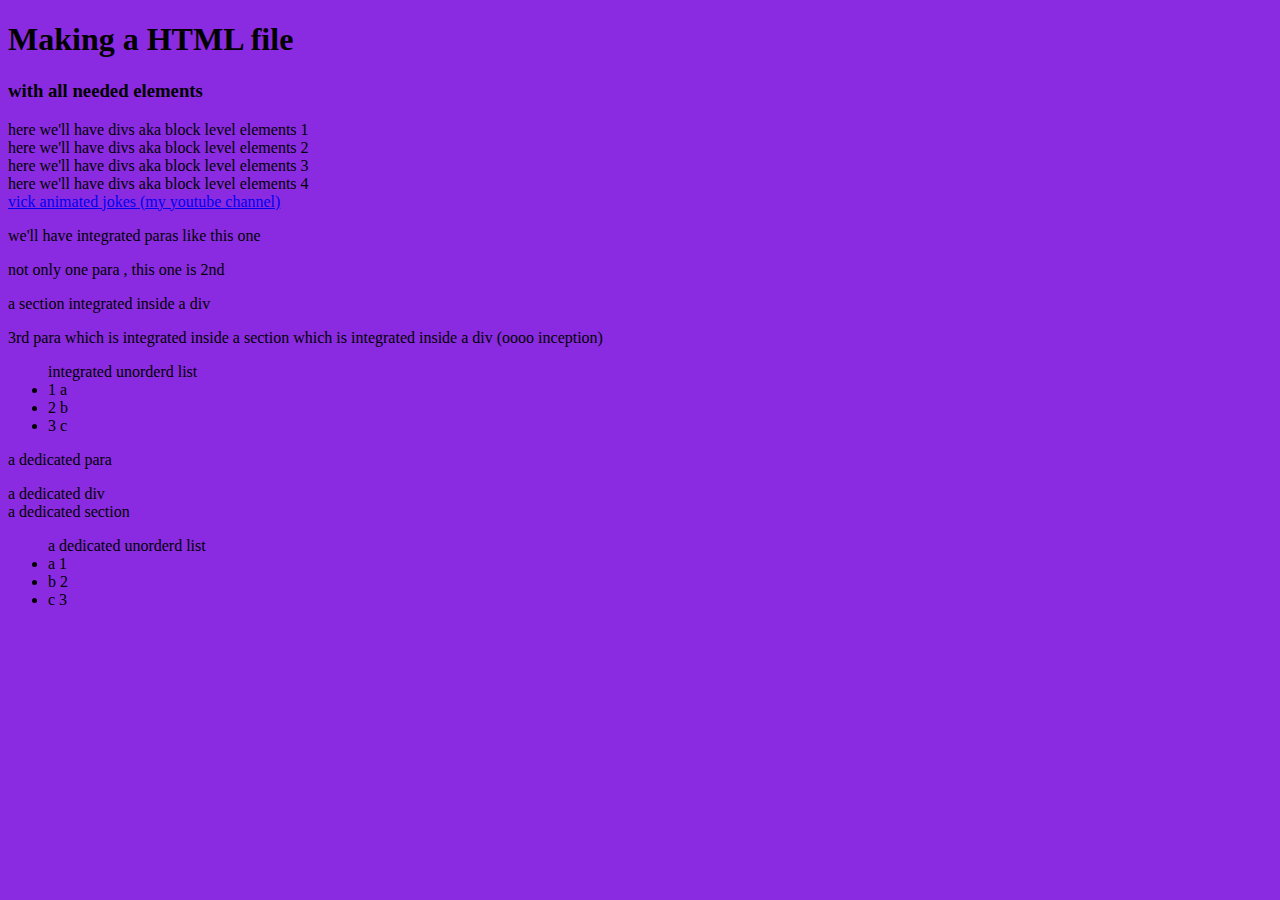
==== index.html @ 42a9436c "scaler365" ====
<!DOCTYPE html>
<html>
<!--aman_patel_day_28-->

<head>
    <meta charset="UTF-8">
    <title>NOT my First Web Page</title>
    <!-- <style>
        body
        {
            background-color: aqua;
        }
    </style> -->
    <link rel="stylesheet" href="style.css">
</head>

<body>
    <h1>Making a HTML file</h1>
    <h3>with all needed elements</h3>
    <div>here we'll have divs aka block level elements 1<br></div>
    <div>here we'll have divs aka block level elements 2<br></div>
    <div>here we'll have divs aka block level elements 3<br></div>
    <div>here we'll have divs aka block level elements 4<br>
        <a href="https://www.youtube.com/channel/UCDORorlrhuQFJ-CJodC1zBg" target="_blank" title="my youtube channel">
            vick animated jokes (my youtube channel)</a>
        <p>we'll have integrated paras like this one </p>
        <p>not only one para , this one is 2nd </p>
        <section>a section integrated inside a div
            <p>3rd para which is integrated inside a
                section which is integrated inside a div (oooo inception)</p>
        </section>
        <ul> integrated unorderd list
            <li>1 a </li>
            <li>2 b </li>
            <li>3 c </li>
        </ul>
    </div>
    <p>a dedicated para</p>
    <div>a dedicated div</div>
    <section>a dedicated section</section>
    <ul> a dedicated unorderd list
        <li>a 1</li>
        <li>b 2</li>
        <li>c 3</li>
    </ul>

</body>
</html>
---- style.css ----
body
{
    background-color: blueviolet;
}
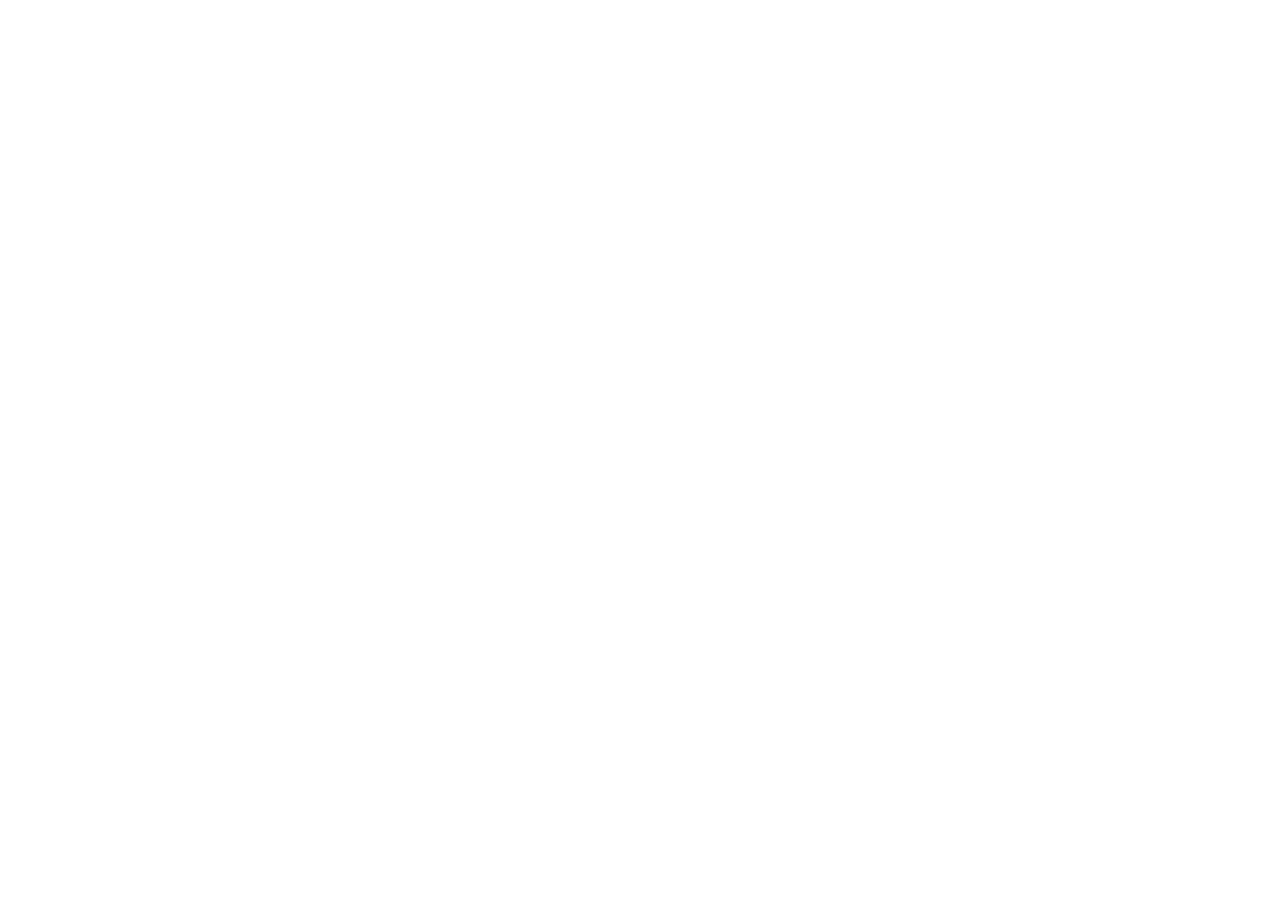
==== commit 923f0817: "fucked up" ====
--- a/index.html
+++ b/index.html
@@ -1,48 +1,21 @@
-<!DOCTYPE html>
-<html>
-<!--aman_patel_day_28-->
+<!doctype html>
+<html lang="en">
+  <head>
+    <title>Title</title>
+    <!-- Required meta tags -->
+    <meta charset="utf-8">
+    <meta name="viewport" content="width=device-width, initial-scale=1, shrink-to-fit=no">
 
-<head>
-    <meta charset="UTF-8">
-    <title>NOT my First Web Page</title>
-    <!-- <style>
-        body
-        {
-            background-color: aqua;
-        }
-    </style> -->
-    <link rel="stylesheet" href="style.css">
-</head>
-
-<body>
-    <h1>Making a HTML file</h1>
-    <h3>with all needed elements</h3>
-    <div>here we'll have divs aka block level elements 1<br></div>
-    <div>here we'll have divs aka block level elements 2<br></div>
-    <div>here we'll have divs aka block level elements 3<br></div>
-    <div>here we'll have divs aka block level elements 4<br>
-        <a href="https://www.youtube.com/channel/UCDORorlrhuQFJ-CJodC1zBg" target="_blank" title="my youtube channel">
-            vick animated jokes (my youtube channel)</a>
-        <p>we'll have integrated paras like this one </p>
-        <p>not only one para , this one is 2nd </p>
-        <section>a section integrated inside a div
-            <p>3rd para which is integrated inside a
-                section which is integrated inside a div (oooo inception)</p>
-        </section>
-        <ul> integrated unorderd list
-            <li>1 a </li>
-            <li>2 b </li>
-            <li>3 c </li>
-        </ul>
-    </div>
-    <p>a dedicated para</p>
-    <div>a dedicated div</div>
-    <section>a dedicated section</section>
-    <ul> a dedicated unorderd list
-        <li>a 1</li>
-        <li>b 2</li>
-        <li>c 3</li>
-    </ul>
-
-</body>
-</html>
+    <!-- Bootstrap CSS -->
+    <link rel="stylesheet" href="https://stackpath.bootstrapcdn.com/bootstrap/4.3.1/css/bootstrap.min.css" integrity="sha384-ggOyR0iXCbMQv3Xipma34MD+dH/1fQ784/j6cY/iJTQUOhcWr7x9JvoRxT2MZw1T" crossorigin="anonymous">
+    
+  </head>
+  <body>
+      
+    <!-- Optional JavaScript -->
+    <!-- jQuery first, then Popper.js, then Bootstrap JS -->
+    <script src="https://code.jquery.com/jquery-3.3.1.slim.min.js" integrity="sha384-q8i/X+965DzO0rT7abK41JStQIAqVgRVzpbzo5smXKp4YfRvH+8abtTE1Pi6jizo" crossorigin="anonymous"></script>
+    <script src="https://cdnjs.cloudflare.com/ajax/libs/popper.js/1.14.7/umd/popper.min.js" integrity="sha384-UO2eT0CpHqdSJQ6hJty5KVphtPhzWj9WO1clHTMGa3JDZwrnQq4sF86dIHNDz0W1" crossorigin="anonymous"></script>
+    <script src="https://stackpath.bootstrapcdn.com/bootstrap/4.3.1/js/bootstrap.min.js" integrity="sha384-JjSmVgyd0p3pXB1rRibZUAYoIIy6OrQ6VrjIEaFf/nJGzIxFDsf4x0xIM+B07jRM" crossorigin="anonymous"></script>
+  </body>
+</html>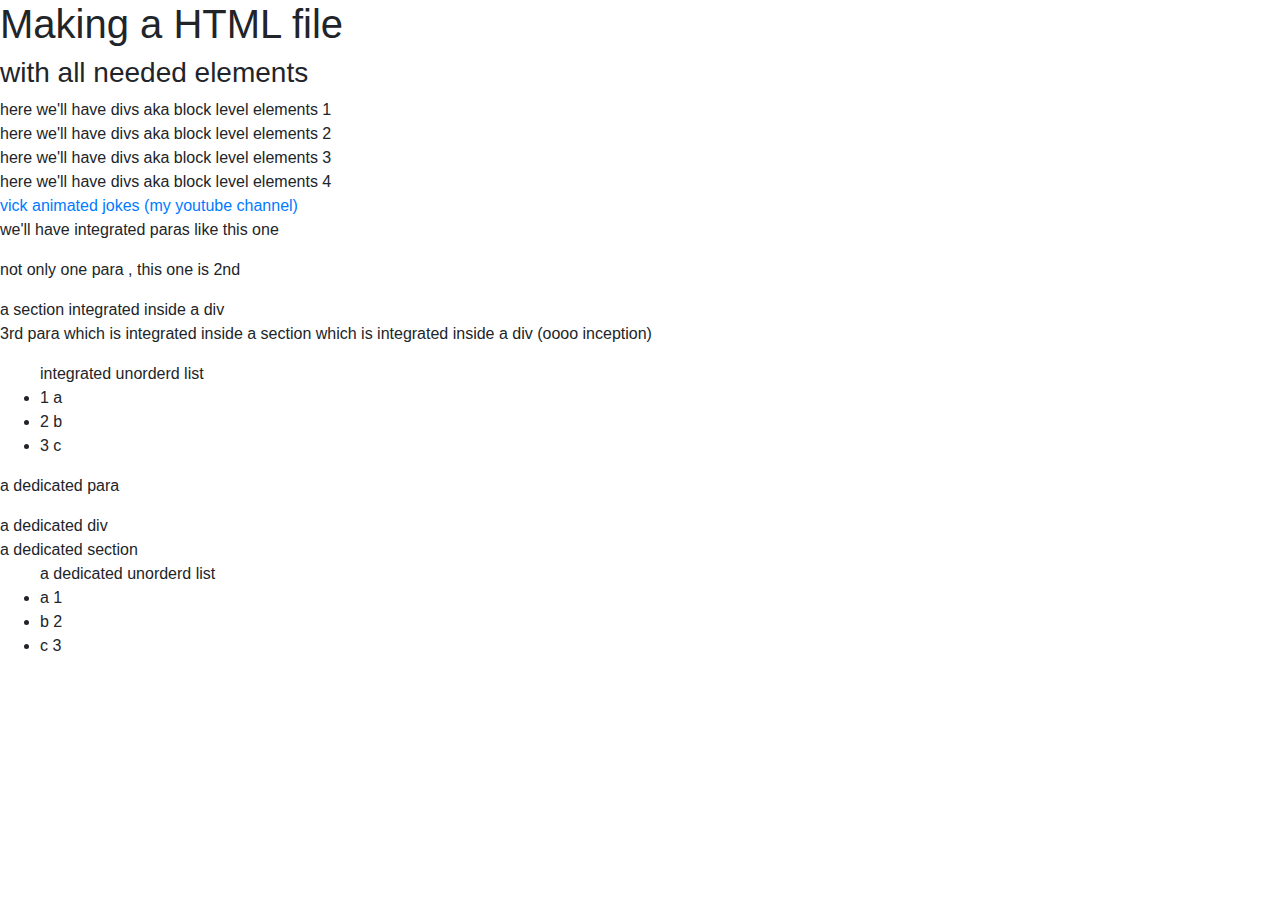
==== commit e1f84a7f: "random work" ====
--- a/index.html
+++ b/index.html
@@ -8,10 +8,37 @@
 
     <!-- Bootstrap CSS -->
     <link rel="stylesheet" href="https://stackpath.bootstrapcdn.com/bootstrap/4.3.1/css/bootstrap.min.css" integrity="sha384-ggOyR0iXCbMQv3Xipma34MD+dH/1fQ784/j6cY/iJTQUOhcWr7x9JvoRxT2MZw1T" crossorigin="anonymous">
-    
+    <!-- <link rel="stylesheet" href="style.css"> -->
   </head>
   <body>
-      
+    <h1>Making a HTML file</h1>
+    <h3>with all needed elements</h3>
+    <div>here we'll have divs aka block level elements 1<br></div>
+    <div>here we'll have divs aka block level elements 2<br></div>
+    <div>here we'll have divs aka block level elements 3<br></div>
+    <div>here we'll have divs aka block level elements 4<br>
+        <a href="https://www.youtube.com/channel/UCDORorlrhuQFJ-CJodC1zBg" target="_blank" title="my youtube channel">
+            vick animated jokes (my youtube channel)</a>
+        <p>we'll have integrated paras like this one </p>
+        <p>not only one para , this one is 2nd </p>
+        <section>a section integrated inside a div
+            <p>3rd para which is integrated inside a
+                section which is integrated inside a div (oooo inception)</p>
+        </section>
+        <ul> integrated unorderd list
+            <li>1 a </li>
+            <li>2 b </li>
+            <li>3 c </li>
+        </ul>
+    </div>
+    <p>a dedicated para</p>
+    <div>a dedicated div</div>
+    <section>a dedicated section</section>
+    <ul> a dedicated unorderd list
+        <li>a 1</li>
+        <li>b 2</li>
+        <li>c 3</li>
+    </ul>
     <!-- Optional JavaScript -->
     <!-- jQuery first, then Popper.js, then Bootstrap JS -->
     <script src="https://code.jquery.com/jquery-3.3.1.slim.min.js" integrity="sha384-q8i/X+965DzO0rT7abK41JStQIAqVgRVzpbzo5smXKp4YfRvH+8abtTE1Pi6jizo" crossorigin="anonymous"></script>
--- a/style.css
+++ b/style.css
@@ -0,0 +1,54 @@
+p
+{
+  border: 1px solid black;
+  width: 90%;
+  height:50px;
+  margin-left: auto;
+  margin-right: auto;
+  background-color: #A52A;
+}
+h1{width:375px;
+margin-left: auto;
+  margin-right: auto;
+}
+.row
+{
+    width: 100%
+}
+@media(min-width:1200px){
+  .col-lg-1 , .col-lg-2 , .col-lg-3
+  {
+    float: left;
+    border: 1px solid green;
+  }
+  .col-lg-1{
+    width: 8.33%;
+  }
+  .col-lg-2
+  {
+    width: 50%;
+  }
+  .col-lg-3
+  {
+    width:100%;
+  }
+}
+@media (min-width: 950px) and (max-width: 1199px)
+{
+  .col-lg-1 , .col-lg-2 , .col-lg-3
+  {
+    float: left;
+    border: 1px solid green;
+  }
+  .col-md-1{
+    width: 25%;
+  }
+  .col-md-2
+  {
+    width: 33%;
+  }
+  .col-md-3
+  {
+    width:100%;
+  }
+}
